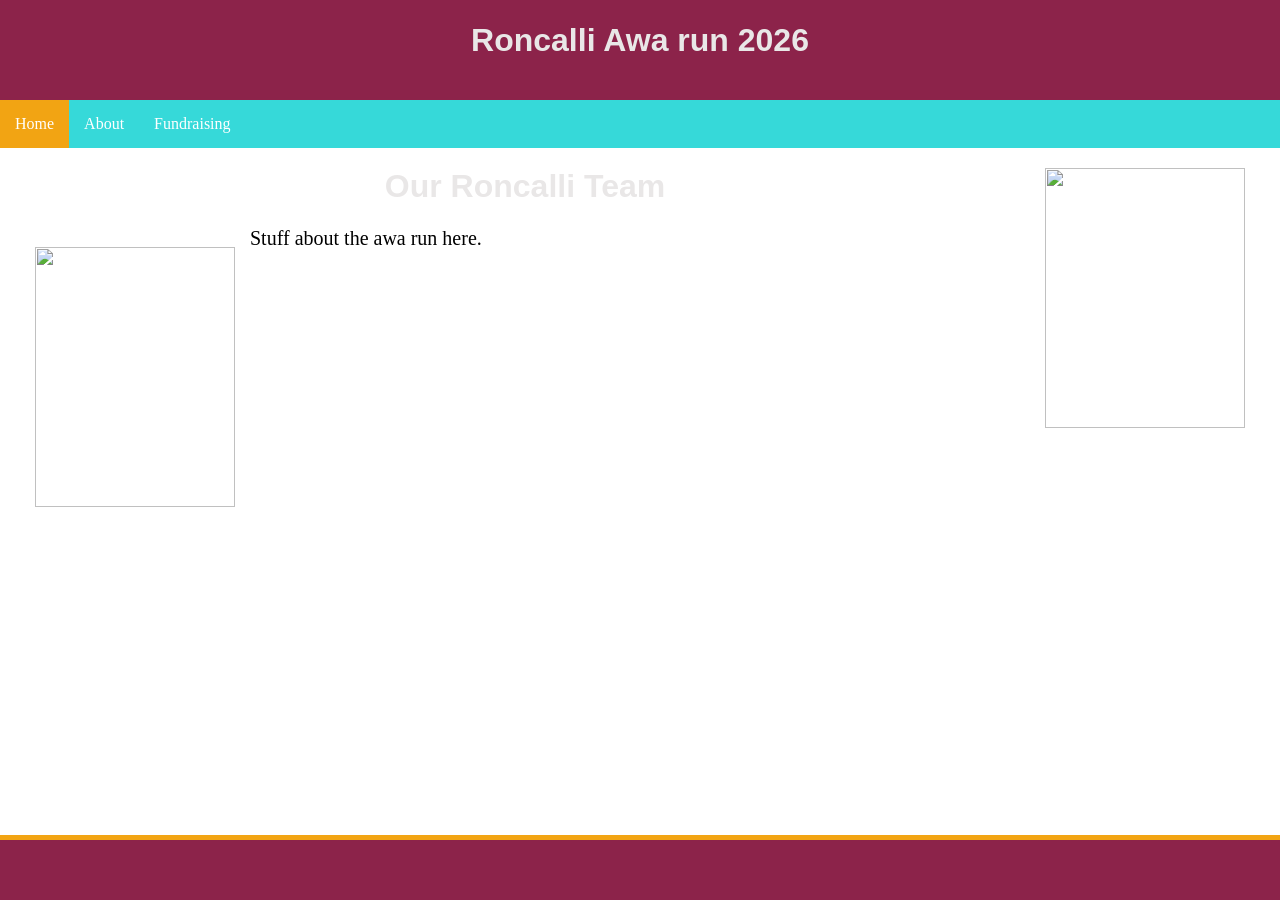
==== index.html @ 0917f1fa "second commit" ====
<!DOCTYPE html>
<html>
    <head>
        <script src="https://kit.fontawesome.coom/c424e24a8.js"></script>
        
        <title>Awa Run Roncalli 2026</title>
        <link rel="stylesheet" type="text/css" href="murdoch.css"> 
    </head>
    <body>
       
        <footer class="decorative-footer-bar">
            <p></p>
          </footer>
  
     
        <header>
    
        <h1>Roncalli Awa run 2026</h1> 
    
        </header>
   
        <nav class="navbar">
            <ul>
              <li><a class="active" href="index.html">Home</a></li>  
              <li><a href="about.html">About</a></li>  
              <li><a href="fundraising.html">Fundraising</a></li>  
            </ul>

        </nav>

        <main>
            <h1>
                <img class="image" src="https://www.roncalli.school.nz/assets/images/footer_logo.png" alt="">

                Our Roncalli Team
            
        </h1> 
        
        <h2>

            <img class="Baslica" src="https://encrypted-tbn0.gstatic.com/images?q=tbn:ANd9GcTl0eECTi9ozcA8lsK_lCppIjOvYuqYimiR5oKTJ_DDng&s=10" alt="">


        </h2>
    
    </main>


        <p>Stuff about the awa run here.</p>
        
    </body>

</html>
---- murdoch.css ----
body {
    background-color:white;
    margin: 0px;
  }
  
  .image {
    float: right;
    margin-left: 15px;
    margin-right: 15px;
    width: 200px;
    height: 260px; 
  }


  footer {
    position: fixed;
    bottom: 0;
    left: 0;
    width: 100%;
    
  
  }


  .decorative-footer-bar {
    width: 100%;
    padding: 20px 0;
    background-color:#8C234A;
    border-top: 5px solid #F2A413 ;
    
    
    
    text-align: center;
    color: #ffffff;
    font-family:'Franklin Gothic Medium', 'Arial Narrow', Arial, sans-serif ;
    font-size: xx-large;
  }


.Baslica {
  float: right;
  margin-left: 15px;
  margin-right: 15px;
  width: 200px;
  height: 260px; 
  



}


  span {
     color: white;
     font-size: xx-large; 
     font-family:'Franklin Gothic Medium', 'Arial Narrow', Arial, sans-serif ;

  }
  

  h2 {

      float: left;

    


  }
  
  main{
    margin-top: 20px;
    margin-left: 20px;
    margin-right: 20px;
    }

  h1 {
    color:#e9e7e7;
    text-align: center;
    font-size: xx-large;
    font-family:'Franklin Gothic Medium', 'Arial Narrow', Arial, sans-serif ;
    margin-top: 2px;
  }
  
  .navbar ul{
    list-style-type: none;
    background-color:#36D9D9;
    padding: 0px;
    margin: 0px;
    overflow: hidden;
  }

  .navbar a{
    color: white;
    text-decoration: none;
    padding: 15px;
    display: block;
    text-align: center;
  }

.navbar a:hover{
color: black;

}

.navbar li{

float: left;

}

.active {
  background-color:#F2A413 ;
}
  p {
    font-family: verdana;
    font-size: 20px;
  }

 header {
  background-color: #8C234A;
  padding: 20px; 
  
  }
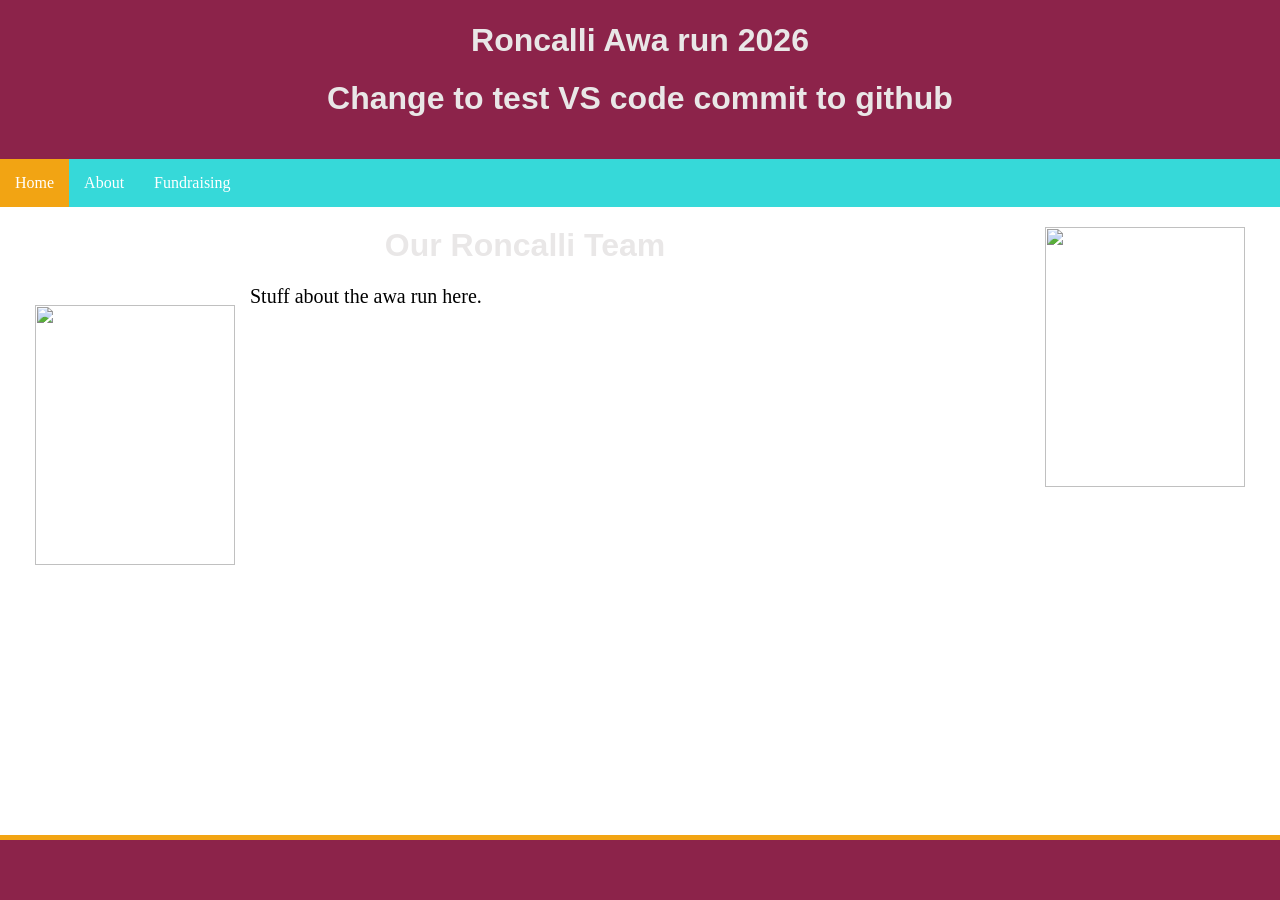
==== commit eeb36191: "Change to test VS code commit to github" ====
--- a/index.html
+++ b/index.html
@@ -16,6 +16,7 @@
         <header>
     
         <h1>Roncalli Awa run 2026</h1> 
+        <h1>Change to test VS code commit to github</h1> 
     
         </header>
    
